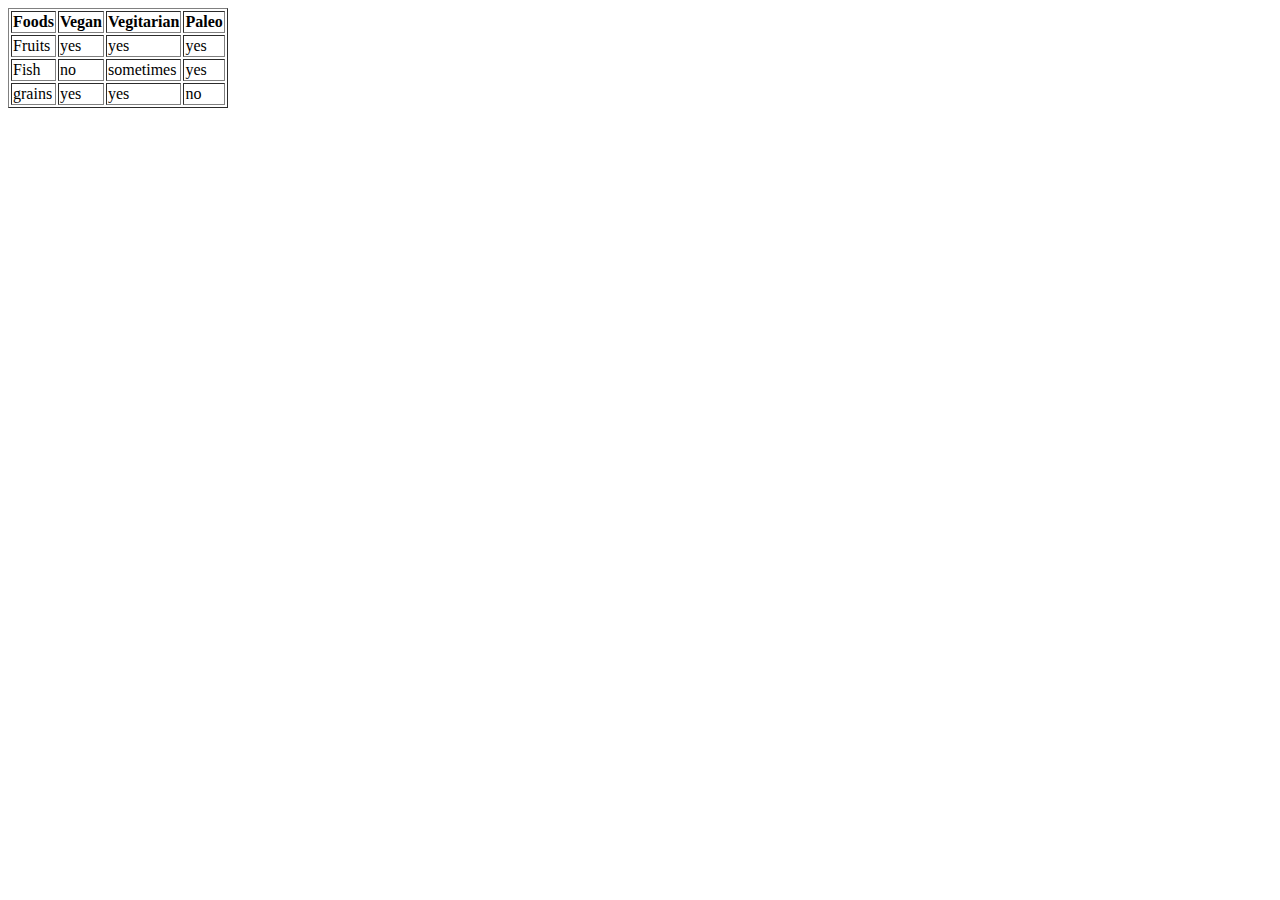
==== html/table-practice.html @ 8ab88d24 "added a new file for table practice" ====
<!DOCTYPE html>

<html>
<head> 

<title> Tables</title> 

</head>

<body>
	
	<table border ="1">
  <tr>
     <th> Foods </th>
     <th> Vegan </th>
     <th> Vegitarian </th>
     <th> Paleo </th>
     </tr>
     <tr>
        <td> Fruits </td>
        <td> yes </td>
        <td> yes </td>
        <td> yes </td>
      </tr>
      <tr>
        <td> Fish </td>
        <td> no </td>
        <td> sometimes </td>
        <td> yes </td>
        </tr>
       <tr>
         <td> grains </td>
         <td> yes </td>
         <td> yes </td>
         <td> no </td>
        </tr>
 </table>
</body>

</html>
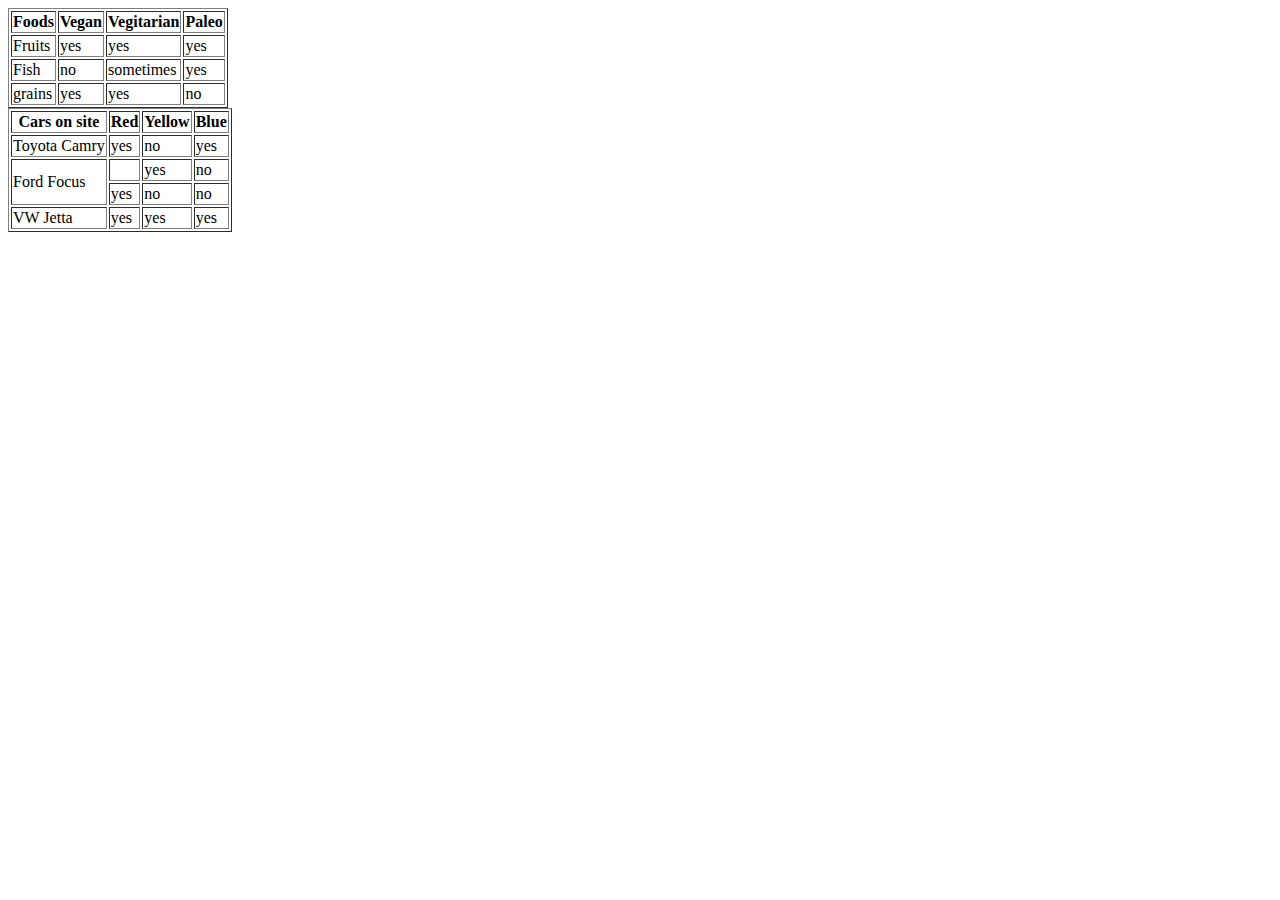
==== commit d3a3d0bb: "added another table to the page with a rowspan of 2." ====
--- a/html/table-practice.html
+++ b/html/table-practice.html
@@ -35,6 +35,44 @@
          <td> no </td>
         </tr>
  </table>
+
+
+ <table border = "1">
+    <tr>
+      <th> Cars on site </th>
+      <th> Red </th>
+      <th> Yellow </th>
+      <th> Blue </th>
+      </tr>
+      <tr> 
+        <td> Toyota Camry </td>
+        <td> yes </td>
+        <td> no </td>
+        <td> yes </td>
+        </tr>
+      
+      <tr> 
+        <td rowspan ="2"> Ford Focus </td>
+        <td>&nbsp;</td>
+        <td> yes </td>
+        <td> no </td>
+        </tr>
+
+        <tr>
+          <td> yes </td>
+          <td> no </td>
+          <td> no </td>
+
+          </tr>
+
+         <tr>
+           <td> VW Jetta </td>
+           <td> yes </td>
+           <td> yes </td>
+           <td> yes </td>
+           </tr>
+
+
 </body>
 
 </html>
